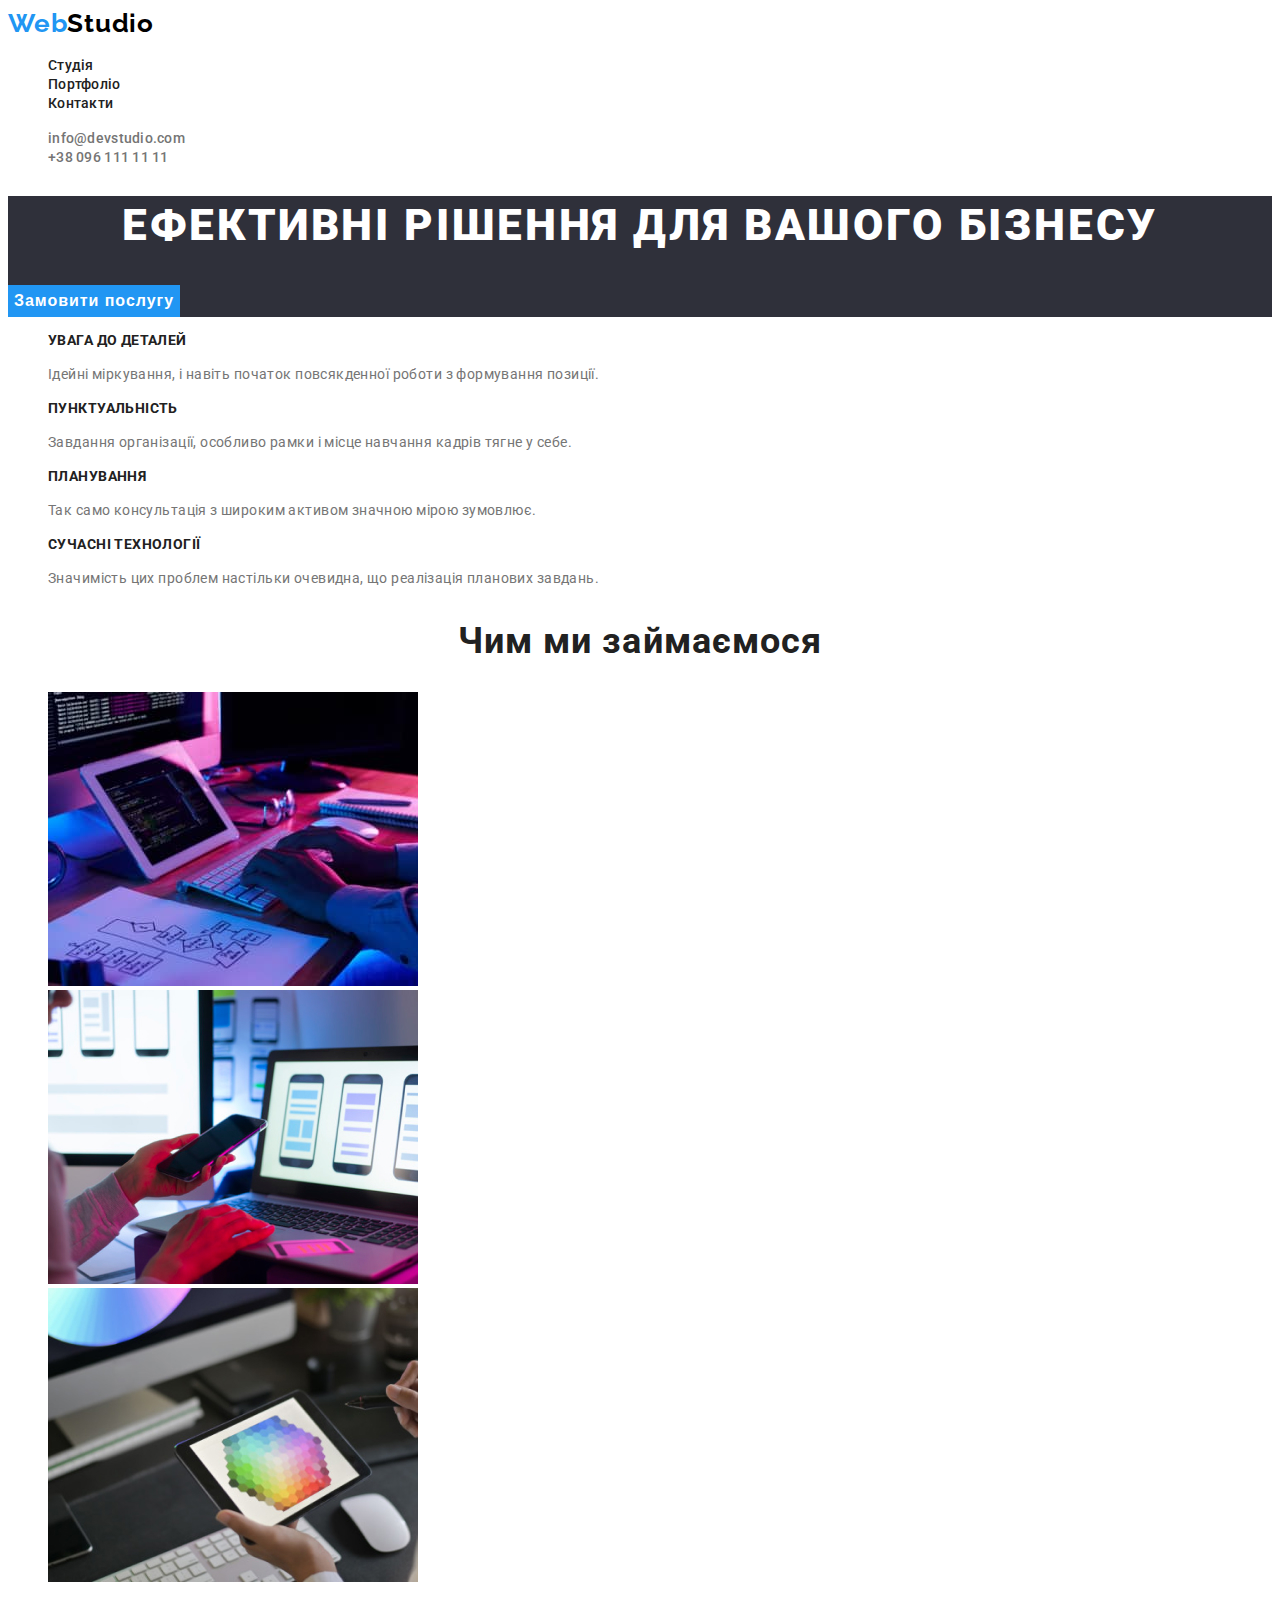
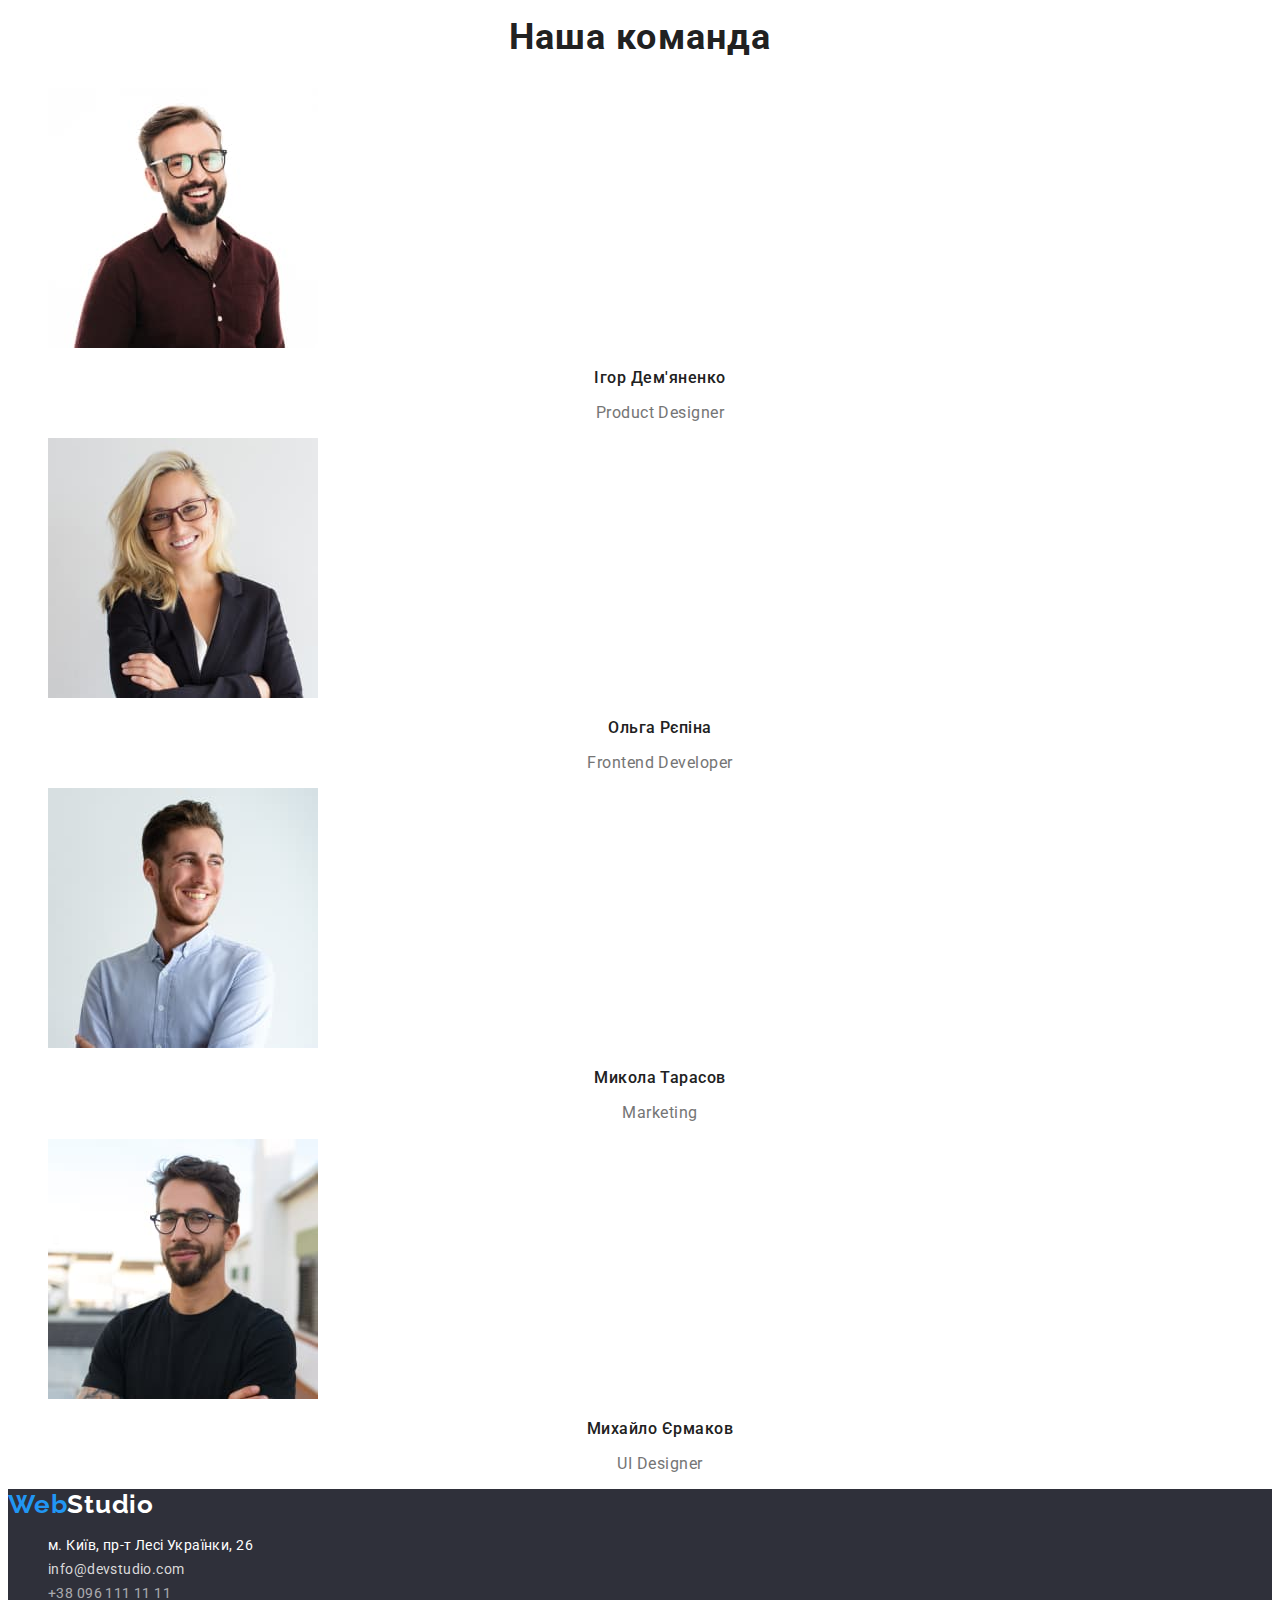
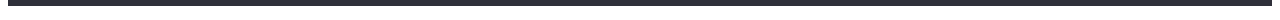
==== index.html @ 5782d52a "Add files via upload" ====
<!DOCTYPE html>
<html lang="uk">
<head>
    <meta charset="UTF-8">
    <meta http-equiv="X-UA-Compatible" content="IE=edge">
    <meta name="viewport" content="width=device-width, initial-scale=1.0">
    <title>WebStudio</title>
    <link rel="stylesheet" href="./css/styles.css">
    <link rel="preconnect" href="https://fonts.googleapis.com">
<link rel="preconnect" href="https://fonts.gstatic.com" crossorigin>
<link href="https://fonts.googleapis.com/css2?family=Raleway:wght@700&family=Roboto:wght@400;500;700;900&display=swap" rel="stylesheet">
</head>
<body>
    <header>
        <a href="./index.html" class="logo link"> <span class="accent">Web</span><span>Studio</span></a>
        <nav>
        <ul class="site-nav list">
            <li> <a href="./index.html" class="link">Студія</a></li>
            <li> <a href="./portfolio.html" class="link">Портфоліо</a></li>
            <li> <a href="#" class="link">Контакти</a></li>
        </ul>
        </nav>
        <ul class=" contact-list list">
            <li><a href="mailto:info@devstudio.com" class="link">info@devstudio.com</a></li>
            <li><a href="tel:+380961111111" class="link">+38 096 111 11 11</a></li>
        </ul>
    </header>
    <main>
<section class="hero">
    <h1 class="hero">Ефективні рішення для вашого бізнесу</h1>
    <button type="button" class="button">Замовити послугу</button>
</section>
<section>
<ul class="advances-list list">
    <li>
        <h3>УВАГА ДО ДЕТАЛЕЙ</h3>
        <p>Ідейні міркування, і навіть початок повсякденної роботи з формування позиції.</p>
    </li>
    <li class="list">
        <h3>ПУНКТУАЛЬНІСТЬ</h3>
        <p>Завдання організації, особливо рамки і місце навчання кадрів тягне у себе.</p>
    </li>
    <li class="list">
        <h3>ПЛАНУВАННЯ</h3>
        <p>Так само консультація з широким активом значною мірою зумовлює.</p>
    </li>
    <li class="list">
        <h3>СУЧАСНІ ТЕХНОЛОГІЇ</h3>
        <p>Значимість цих проблем настільки очевидна, що реалізація планових завдань.</p>
    </li>
</ul>
</section>
<section class="work">
    <h2>Чим ми займаємося</h2>
    <ul class="list">
        <li><img src="./images/box1.jpg" alt="процес програмування" width="370"></li>
        <li><img src="./images/box2.jpg" alt="процес програмування" width="370"></li>
        <li><img src="./images/box3.jpg" alt="процес програмування" width="370"></li>
    </ul>
</section>
<section class="team">
    <h2>Наша команда</h2>
    <ul class="list">
        <li>
            <img src="./images/img1.jpg" alt="Фото співробітника" width="270">
            <h3>Ігор Дем'яненко</h3>
            <p>Product Designer</p>
        </li>
        <li class="list">
            <img src="./images/img2.jpg" alt="Фото співробітника" width="270">
            <h3>Ольга Рєпіна</h3>
            <p>Frontend Developer</p>
        </li>
        <li class="list">
            <img src="./images/img3.jpg" alt="Фото співробітника" width="270">
            <h3>Микола Тарасов</h3>
            <p>Marketing</p>
        </li>
        <li class="list">
            <img src="./images/img4.jpg" alt="Фото співробітника" width="270">
            <h3>Михайло Єрмаков</h3>
            <p>UI Designer</p>
        </li>
    </ul>  
</section>
</main>
<footer>
    <a href="#" class="link logo-second"><span class="accent">Web</span>Studio</a>
<address>
    <ul class="address-list list">
    <li><a href="https://goo.gl/maps/CPtrU1FHBa2aNyZL9" target="_blank" rel="noopener noreferrer" class="address link">м. Київ, пр-т Лесі Українки, 26</a></li>
    <li><a href="mailto:info@devstudio.com" class="mail link">info@devstudio.com</a></li>
    <li><a href="tel:+380961111111" class="tel link">+38 096 111 11 11</a></li>
</ul>
</address>
</footer>
</body>
</html>
---- css/styles.css ----
:root {
    --primary-text-color: #757575;
    --title-text-color: #212121;
    --accent-color: #2196F3;
    --primary-white-color: #FFFFFF;
    --background-color: #F5F5F5;
    --black-for-logo: #000000;
    --mail-color: #D9D9D9;
    --tel-color: rgba(255, 255, 255, 0.6);
    --button-color: #F5F4FA;
    --background-footer-color: #2F303A;

}
/* general */ 
body {
    background-color: var(--primary-white-color);
    color: var(--primary-text-color);
    font-family: "Roboto", "Verdana", "Tahoma", sans-serif;
    font-style: normal;

}
.list {
    list-style: none; 
}
.link {
    text-decoration: none;
}
/* header */
/* logo */
.logo {
    color: var(--black-for-logo);
    font-family: "Raleway", "Roboto", sans-serif;   
    font-weight: 700;
    font-size: 26px;
    line-height: 1.2;
    letter-spacing: 0.03em;
}
.accent {
    color: var(--accent-color);

}

/* site-nav */
.site-nav .link {
    color: var(--title-text-color);
    font-weight: 500;
    font-size: 14px;
    line-height: 1.14;
    letter-spacing: 0.02em;
}
.site-nav .accent {
    color: var(--accent-color);
}
.site-nav .link:hover,
.site-nav .link:focus {
    color: var(--accent-color);
}
/* contacts */
.contact-list .link {
    color: var(--primary-text-color);
    font-weight: 500;
    font-size: 14px;
    line-height: 1.14;
    letter-spacing: 0.02em;
}
.contact-list .link:hover,
.contact-list .link:focus {
    color: var(--accent-color);
}



/* footer */
footer{
    background-color: var(--background-footer-color);
 }
 .logo-second {
    color: var(--primary-white-color);
    font-family: "Raleway", "Roboto", sans-serif;   
    font-weight: 700;
    font-size: 26px;
    line-height: 1.2;
    letter-spacing: 0.03em;
}
.accent {
    color: var(--accent-color);

}

.address-list {
    font-style: normal;
    font-weight: 400;
    font-size: 14px;
    line-height: 1.71;
    letter-spacing: 0.03em;
}
.address-list .address {
color: var(--primary-white-color);
}
.address-list .mail {
color: var(--mail-color) ;
}
.address-list .tel {
    color: var(--tel-color);
}


 /* main page */


/* hero */

.hero {
    background-color: var(--background-footer-color);
}
.hero h1 {
    color: var(--primary-white-color);
    font-weight: 900;
    font-size: 44px;
    line-height: 1.36;
    text-align: center;
    letter-spacing: 0.06em;
    text-transform: uppercase;
}
.button {
    color: var(--primary-white-color);
    background-color: var(--accent-color);
    border: none;
    font-weight: 700;
    font-size: 16px;
    line-height: 1.88;
    text-align: center;
    letter-spacing: 0.06em;
    cursor: pointer;
}

/* advances */

.advances-list h3 {
    color: var(--title-text-color);
    font-weight: 700;
    font-size: 14px;
    line-height: 1.14;
    letter-spacing: 0.03em;

}
.advances-list p {
font-size: 14px;
line-height: 1.71;
letter-spacing: 0.03em;
}

/* our work */

.work h2, 
.team h2 {
    color: var(--title-text-color);
    font-weight: 700;
    font-size: 36px;
    line-height: 1.17;
    text-align: center;
    letter-spacing: 0.03em;
}
 /* team */

 .team h3 {
    color: var(--title-text-color);
    font-weight: 500;
    font-size: 16px;
    line-height: 1.19;
    text-align: center;
    letter-spacing: 0.03em;
 }
 .team p {
    font-size: 16px;
    line-height: 1.19;
    text-align: center;
    letter-spacing: 0.03em;
 }
 

 /* portfolio page */

 .filter-button{
    color: var(--title-text-color);
    font-family: "Roboto", sans-serif;
    font-style: normal;
    font-weight: 500;
    font-size: 16px;
    line-height: 1.62;
    letter-spacing: 0.03em;
    border: none;
    cursor: pointer;
 }

 .filter-button:hover,
 .filter-button:focus {
    background-color: var(--accent-color);
    color: var(--primary-white-color);
 }

 .name {
    color: var(--title-text-color);
    font-weight: 700;
    font-size: 18px;
    line-height: 2;
    letter-spacing: 0.06em;
 }

 .form {
font-size: 16px;
line-height: 1.88;
letter-spacing: 0.03em;
 }
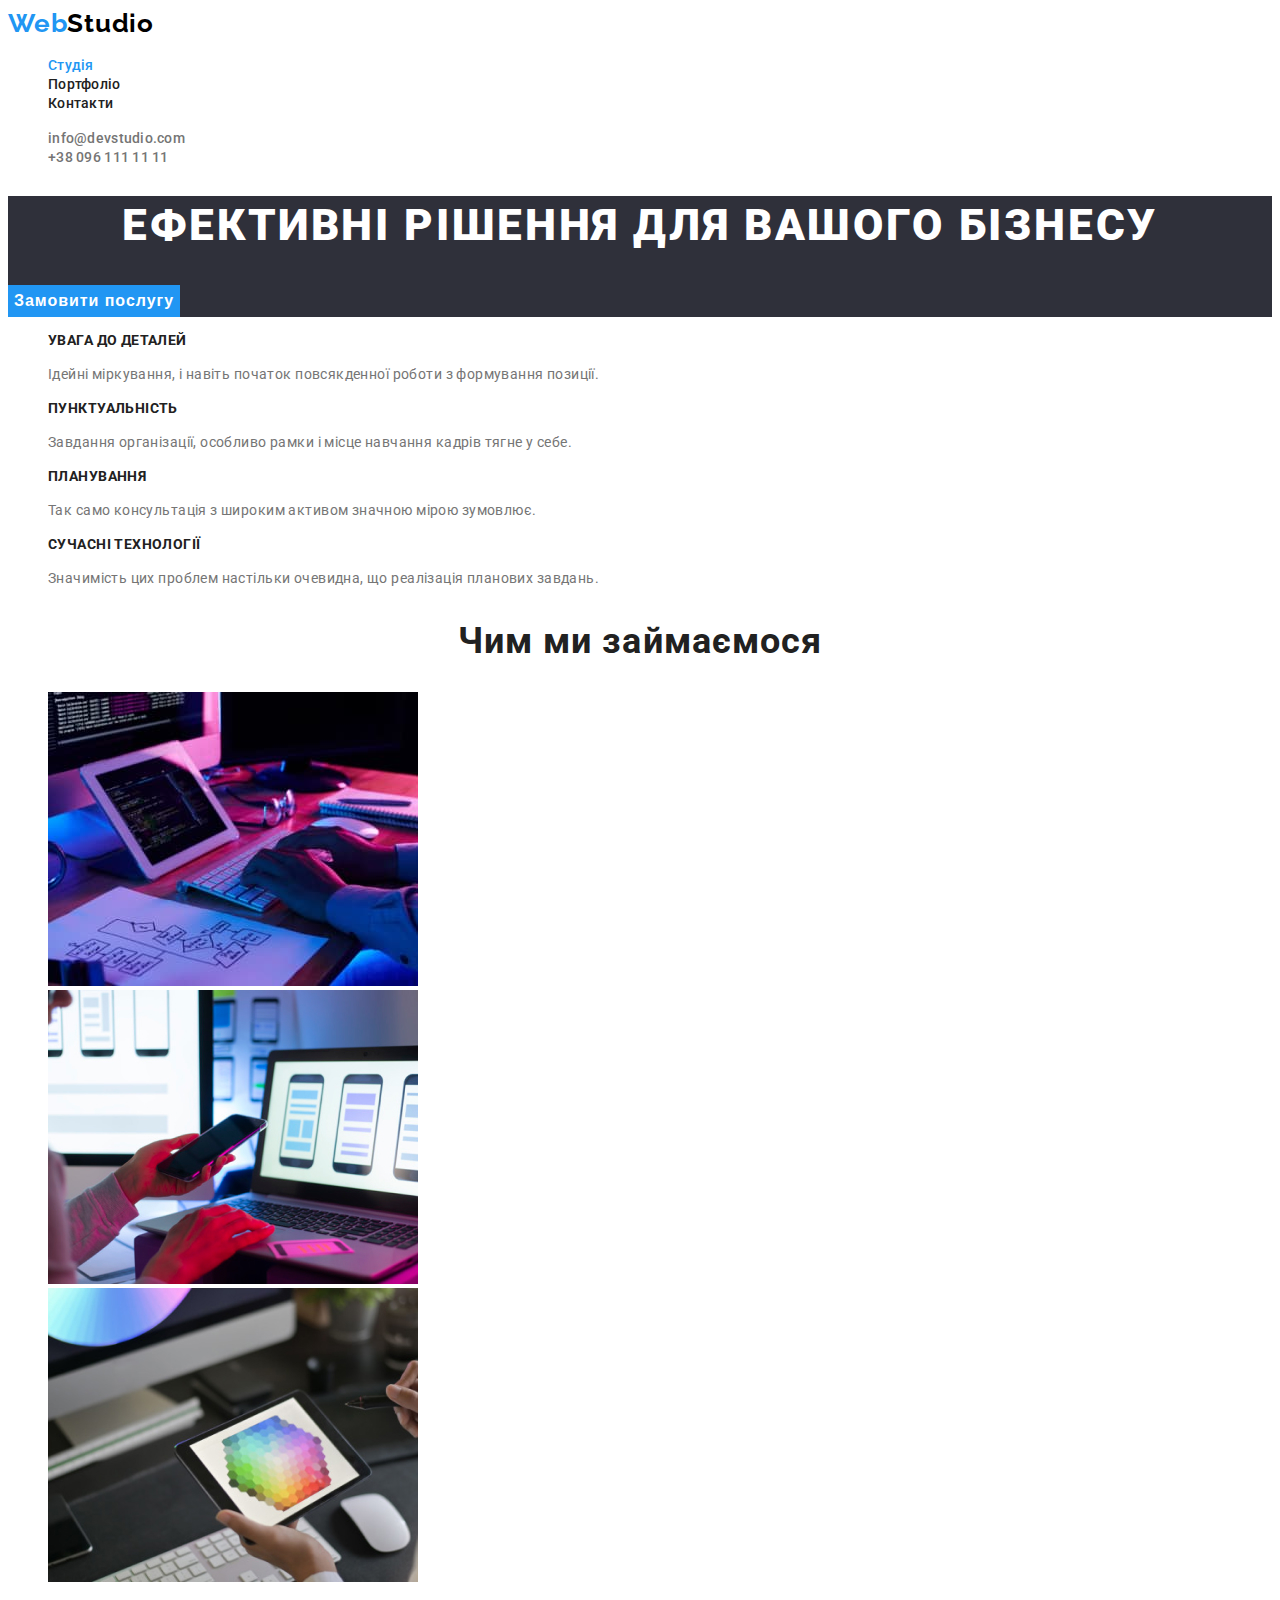
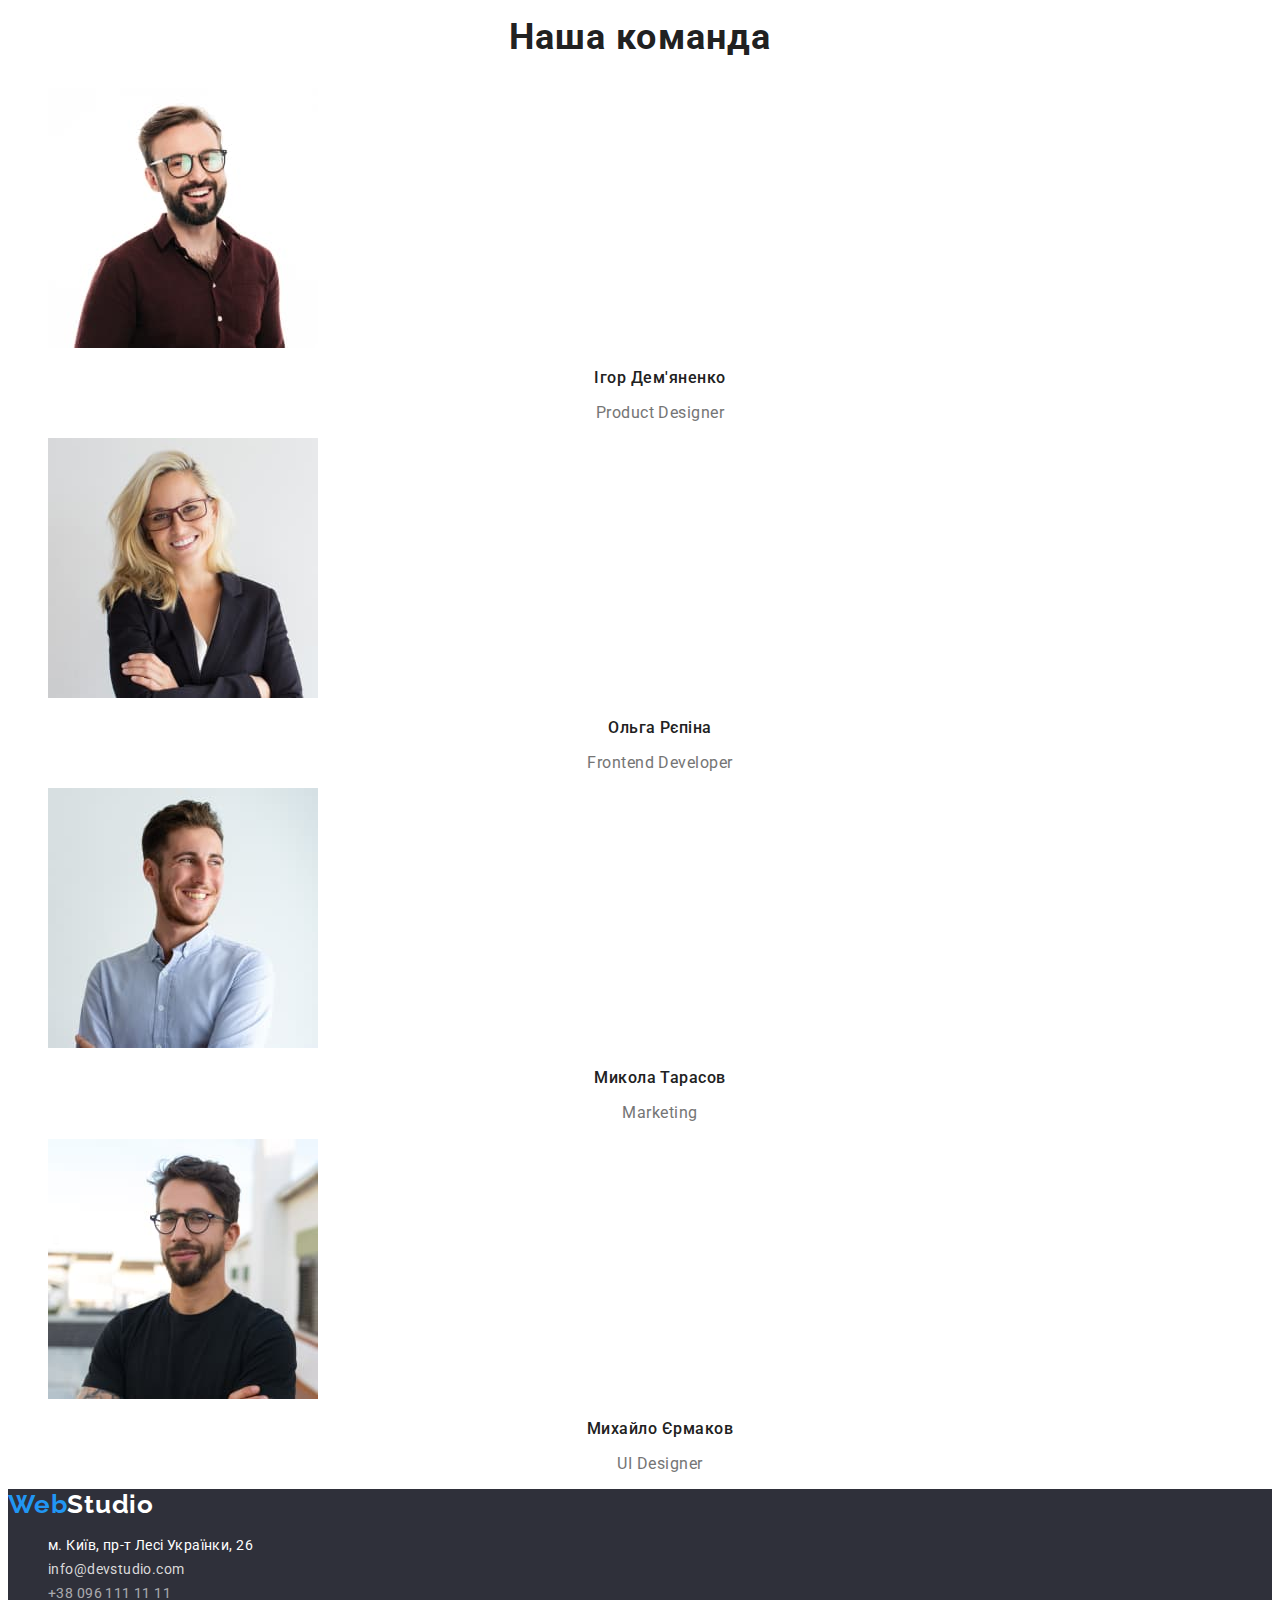
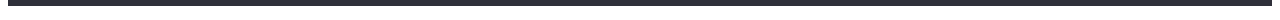
==== commit 3b48e09d: "додав класи та стилі" ====
--- a/index.html
+++ b/index.html
@@ -15,7 +15,7 @@
         <a href="./index.html" class="logo link"> <span class="accent">Web</span><span>Studio</span></a>
         <nav>
         <ul class="site-nav list">
-            <li> <a href="./index.html" class="link">Студія</a></li>
+            <li> <a href="./index.html" class="link current">Студія</a></li>
             <li> <a href="./portfolio.html" class="link">Портфоліо</a></li>
             <li> <a href="#" class="link">Контакти</a></li>
         </ul>
@@ -31,6 +31,7 @@
     <button type="button" class="button">Замовити послугу</button>
 </section>
 <section>
+    <h2 class="visually-hidden">Особливості</h2>
 <ul class="advances-list list">
     <li>
         <h3>УВАГА ДО ДЕТАЛЕЙ</h3>
@@ -85,7 +86,7 @@
 </section>
 </main>
 <footer>
-    <a href="#" class="link logo-second"><span class="accent">Web</span>Studio</a>
+    <a href="./index.html" class="link logo-second"><span class="accent">Web</span>Studio</a>
 <address>
     <ul class="address-list list">
     <li><a href="https://goo.gl/maps/CPtrU1FHBa2aNyZL9" target="_blank" rel="noopener noreferrer" class="address link">м. Київ, пр-т Лесі Українки, 26</a></li>
--- a/css/styles.css
+++ b/css/styles.css
@@ -2,6 +2,7 @@
     --primary-text-color: #757575;
     --title-text-color: #212121;
     --accent-color: #2196F3;
+    --hover-button-color: #188CE8;
     --primary-white-color: #FFFFFF;
     --background-color: #F5F5F5;
     --black-for-logo: #000000;
@@ -41,6 +42,7 @@
 }
 
 /* site-nav */
+
 .site-nav .link {
     color: var(--title-text-color);
     font-weight: 500;
@@ -48,9 +50,8 @@
     line-height: 1.14;
     letter-spacing: 0.02em;
 }
-.site-nav .accent {
-    color: var(--accent-color);
-}
+
+
 .site-nav .link:hover,
 .site-nav .link:focus {
     color: var(--accent-color);
@@ -67,7 +68,9 @@
 .contact-list .link:focus {
     color: var(--accent-color);
 }
-
+.site-nav .current {
+    color: var(--accent-color);
+}
 
 
 /* footer */
@@ -97,12 +100,24 @@
 .address-list .address {
 color: var(--primary-white-color);
 }
+
 .address-list .mail {
 color: var(--mail-color) ;
 }
 .address-list .tel {
     color: var(--tel-color);
 }
+.address:hover,
+.address:focus,
+.mail:hover,
+.mail:focus,
+.tel:hover,
+.tel:focus {
+
+    color: var(--accent-color);
+}
+
+
 
 
  /* main page */
@@ -133,9 +148,24 @@
     letter-spacing: 0.06em;
     cursor: pointer;
 }
+.button:hover,
+.button:focus {
+    background-color: var(--hover-button-color);
+}
 
 /* advances */
-
+.visually-hidden {
+    position: absolute;
+    white-space: nowrap;
+    width: 1px;
+    height: 1px;
+    overflow: hidden;
+    border: 0;
+    padding: 0;
+    clip: rect(0 0 0 0);
+    clip-path: inset(50%);
+    margin: -1px;
+}
 .advances-list h3 {
     color: var(--title-text-color);
     font-weight: 700;
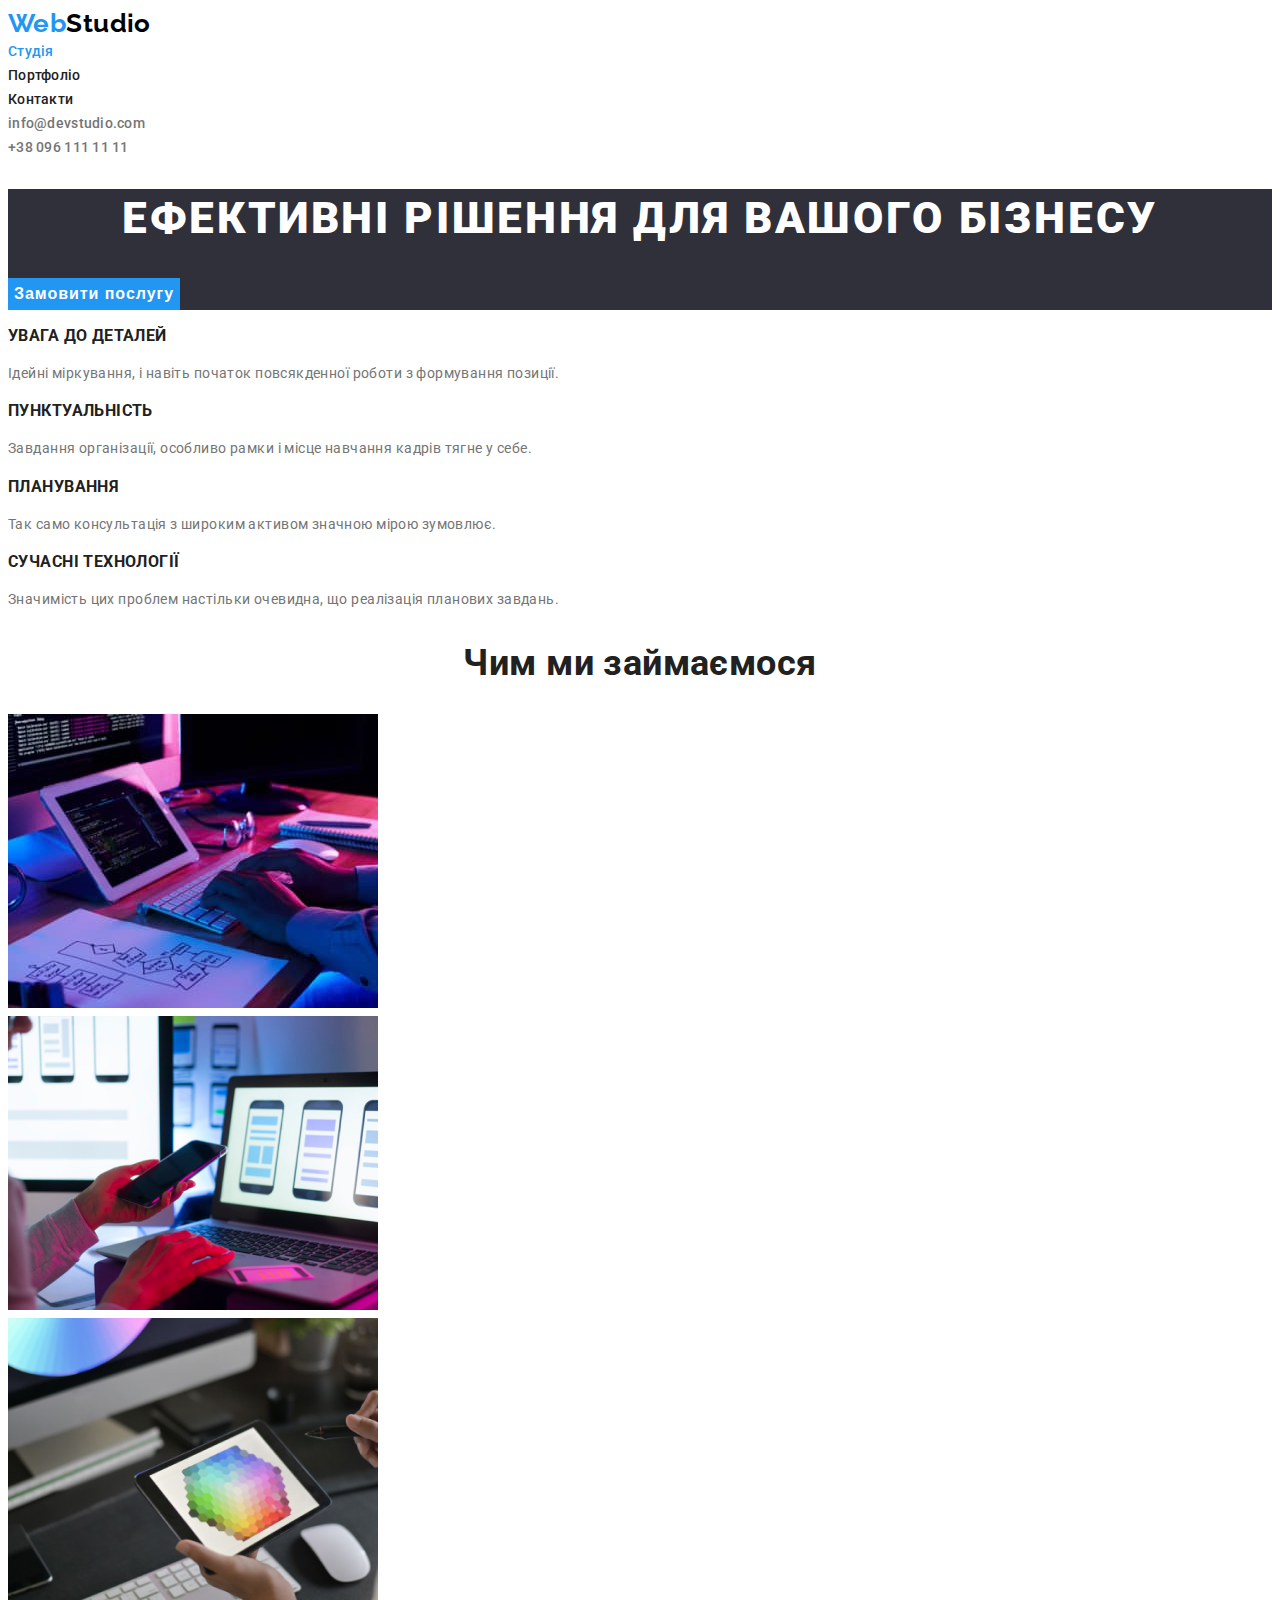
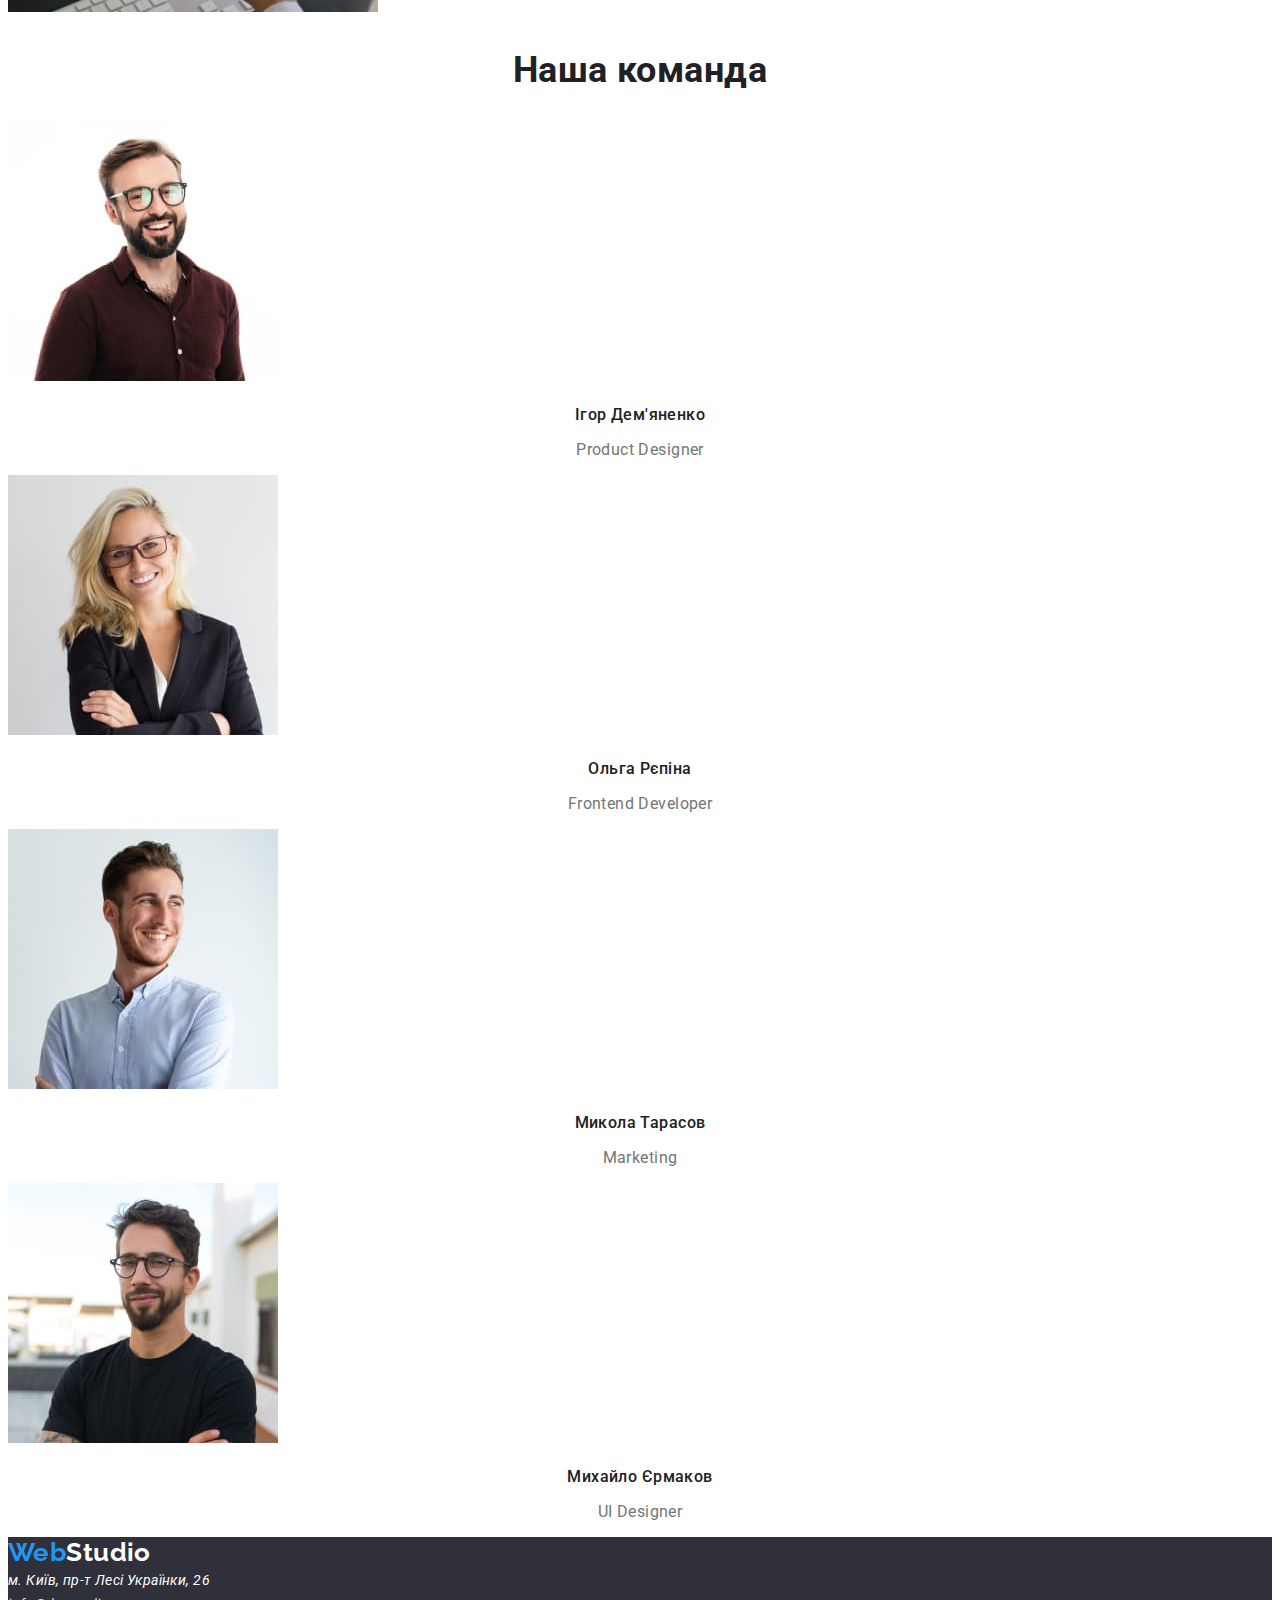
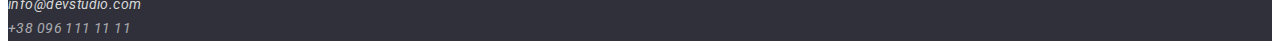
==== commit 223f1f20: "Update index.html" ====
--- a/index.html
+++ b/index.html
@@ -12,7 +12,7 @@
 </head>
 <body>
     <header>
-        <a href="./index.html" class="logo link"> <span class="accent">Web</span><span>Studio</span></a>
+        <a href="./index.html" class="logo link"> <span class="accent">Web</span>Studio</a>
         <nav>
         <ul class="site-nav list">
             <li> <a href="./index.html" class="link current">Студія</a></li>
@@ -27,32 +27,32 @@
     </header>
     <main>
 <section class="hero">
-    <h1 class="hero">Ефективні рішення для вашого бізнесу</h1>
+    <h1 class="hero-name">Ефективні рішення для вашого бізнесу</h1>
     <button type="button" class="button">Замовити послугу</button>
 </section>
 <section>
     <h2 class="visually-hidden">Особливості</h2>
 <ul class="advances-list list">
     <li>
-        <h3>УВАГА ДО ДЕТАЛЕЙ</h3>
+        <h3 class="caption">УВАГА ДО ДЕТАЛЕЙ</h3>
         <p>Ідейні міркування, і навіть початок повсякденної роботи з формування позиції.</p>
     </li>
     <li class="list">
-        <h3>ПУНКТУАЛЬНІСТЬ</h3>
+        <h3 class="caption">ПУНКТУАЛЬНІСТЬ</h3>
         <p>Завдання організації, особливо рамки і місце навчання кадрів тягне у себе.</p>
     </li>
     <li class="list">
-        <h3>ПЛАНУВАННЯ</h3>
+        <h3 class="caption">ПЛАНУВАННЯ</h3>
         <p>Так само консультація з широким активом значною мірою зумовлює.</p>
     </li>
     <li class="list">
-        <h3>СУЧАСНІ ТЕХНОЛОГІЇ</h3>
+        <h3 class="caption">СУЧАСНІ ТЕХНОЛОГІЇ</h3>
         <p>Значимість цих проблем настільки очевидна, що реалізація планових завдань.</p>
     </li>
 </ul>
 </section>
 <section class="work">
-    <h2>Чим ми займаємося</h2>
+    <h2 class="work-name">Чим ми займаємося</h2>
     <ul class="list">
         <li><img src="./images/box1.jpg" alt="процес програмування" width="370"></li>
         <li><img src="./images/box2.jpg" alt="процес програмування" width="370"></li>
@@ -60,32 +60,32 @@
     </ul>
 </section>
 <section class="team">
-    <h2>Наша команда</h2>
+    <h2 class="team-name">Наша команда</h2>
     <ul class="list">
         <li>
             <img src="./images/img1.jpg" alt="Фото співробітника" width="270">
-            <h3>Ігор Дем'яненко</h3>
-            <p>Product Designer</p>
+            <h3 class="employee">Ігор Дем'яненко</h3>
+            <p class="post">Product Designer</p>
         </li>
         <li class="list">
             <img src="./images/img2.jpg" alt="Фото співробітника" width="270">
-            <h3>Ольга Рєпіна</h3>
-            <p>Frontend Developer</p>
+            <h3 class="employee">Ольга Рєпіна</h3>
+            <p class="post">Frontend Developer</p>
         </li>
         <li class="list">
             <img src="./images/img3.jpg" alt="Фото співробітника" width="270">
-            <h3>Микола Тарасов</h3>
-            <p>Marketing</p>
+            <h3 class="employee">Микола Тарасов</h3>
+            <p class="post">Marketing</p>
         </li>
         <li class="list">
             <img src="./images/img4.jpg" alt="Фото співробітника" width="270">
-            <h3>Михайло Єрмаков</h3>
-            <p>UI Designer</p>
+            <h3 class="employee">Михайло Єрмаков</h3>
+            <p class="post">UI Designer</p>
         </li>
     </ul>  
 </section>
 </main>
-<footer>
+<footer class="footer">
     <a href="./index.html" class="link logo-second"><span class="accent">Web</span>Studio</a>
 <address>
     <ul class="address-list list">
--- a/css/styles.css
+++ b/css/styles.css
@@ -18,10 +18,15 @@
     color: var(--primary-text-color);
     font-family: "Roboto", "Verdana", "Tahoma", sans-serif;
     font-style: normal;
+    font-size: 14px;
+    line-height: 1.71;
+    letter-spacing: 0.03em;
 
 }
 .list {
     list-style: none; 
+    margin: 0;
+    padding: 0;
 }
 .link {
     text-decoration: none;
@@ -34,11 +39,10 @@
     font-weight: 700;
     font-size: 26px;
     line-height: 1.2;
-    letter-spacing: 0.03em;
+    
 }
 .accent {
     color: var(--accent-color);
-
 }
 
 /* site-nav */
@@ -46,7 +50,6 @@
 .site-nav .link {
     color: var(--title-text-color);
     font-weight: 500;
-    font-size: 14px;
     line-height: 1.14;
     letter-spacing: 0.02em;
 }
@@ -60,7 +63,6 @@
 .contact-list .link {
     color: var(--primary-text-color);
     font-weight: 500;
-    font-size: 14px;
     line-height: 1.14;
     letter-spacing: 0.02em;
 }
@@ -74,7 +76,7 @@
 
 
 /* footer */
-footer{
+.footer{
     background-color: var(--background-footer-color);
  }
  .logo-second {
@@ -83,20 +85,13 @@
     font-weight: 700;
     font-size: 26px;
     line-height: 1.2;
-    letter-spacing: 0.03em;
+    
 }
 .accent {
     color: var(--accent-color);
 
 }
 
-.address-list {
-    font-style: normal;
-    font-weight: 400;
-    font-size: 14px;
-    line-height: 1.71;
-    letter-spacing: 0.03em;
-}
 .address-list .address {
 color: var(--primary-white-color);
 }
@@ -113,12 +108,8 @@
 .mail:focus,
 .tel:hover,
 .tel:focus {
-
-    color: var(--accent-color);
-}
-
-
-
+color: var(--accent-color);
+}
 
  /* main page */
 
@@ -128,7 +119,7 @@
 .hero {
     background-color: var(--background-footer-color);
 }
-.hero h1 {
+.hero-name {
     color: var(--primary-white-color);
     font-weight: 900;
     font-size: 44px;
@@ -166,46 +157,39 @@
     clip-path: inset(50%);
     margin: -1px;
 }
-.advances-list h3 {
-    color: var(--title-text-color);
-    font-weight: 700;
-    font-size: 14px;
+.caption {
+    color: var(--title-text-color);
+    font-weight: 700;
     line-height: 1.14;
-    letter-spacing: 0.03em;
-
-}
-.advances-list p {
-font-size: 14px;
-line-height: 1.71;
-letter-spacing: 0.03em;
-}
+
+
+}
+
 
 /* our work */
 
-.work h2, 
-.team h2 {
+.work-name, 
+.team-name {
     color: var(--title-text-color);
     font-weight: 700;
     font-size: 36px;
     line-height: 1.17;
     text-align: center;
-    letter-spacing: 0.03em;
 }
  /* team */
 
- .team h3 {
+ .employee {
     color: var(--title-text-color);
     font-weight: 500;
     font-size: 16px;
     line-height: 1.19;
     text-align: center;
-    letter-spacing: 0.03em;
- }
- .team p {
+    
+ }
+ .post {
     font-size: 16px;
     line-height: 1.19;
     text-align: center;
-    letter-spacing: 0.03em;
  }
  
 
@@ -218,7 +202,6 @@
     font-weight: 500;
     font-size: 16px;
     line-height: 1.62;
-    letter-spacing: 0.03em;
     border: none;
     cursor: pointer;
  }
@@ -238,7 +221,7 @@
  }
 
  .form {
+color: var(--primary-text-color);
 font-size: 16px;
 line-height: 1.88;
-letter-spacing: 0.03em;
  }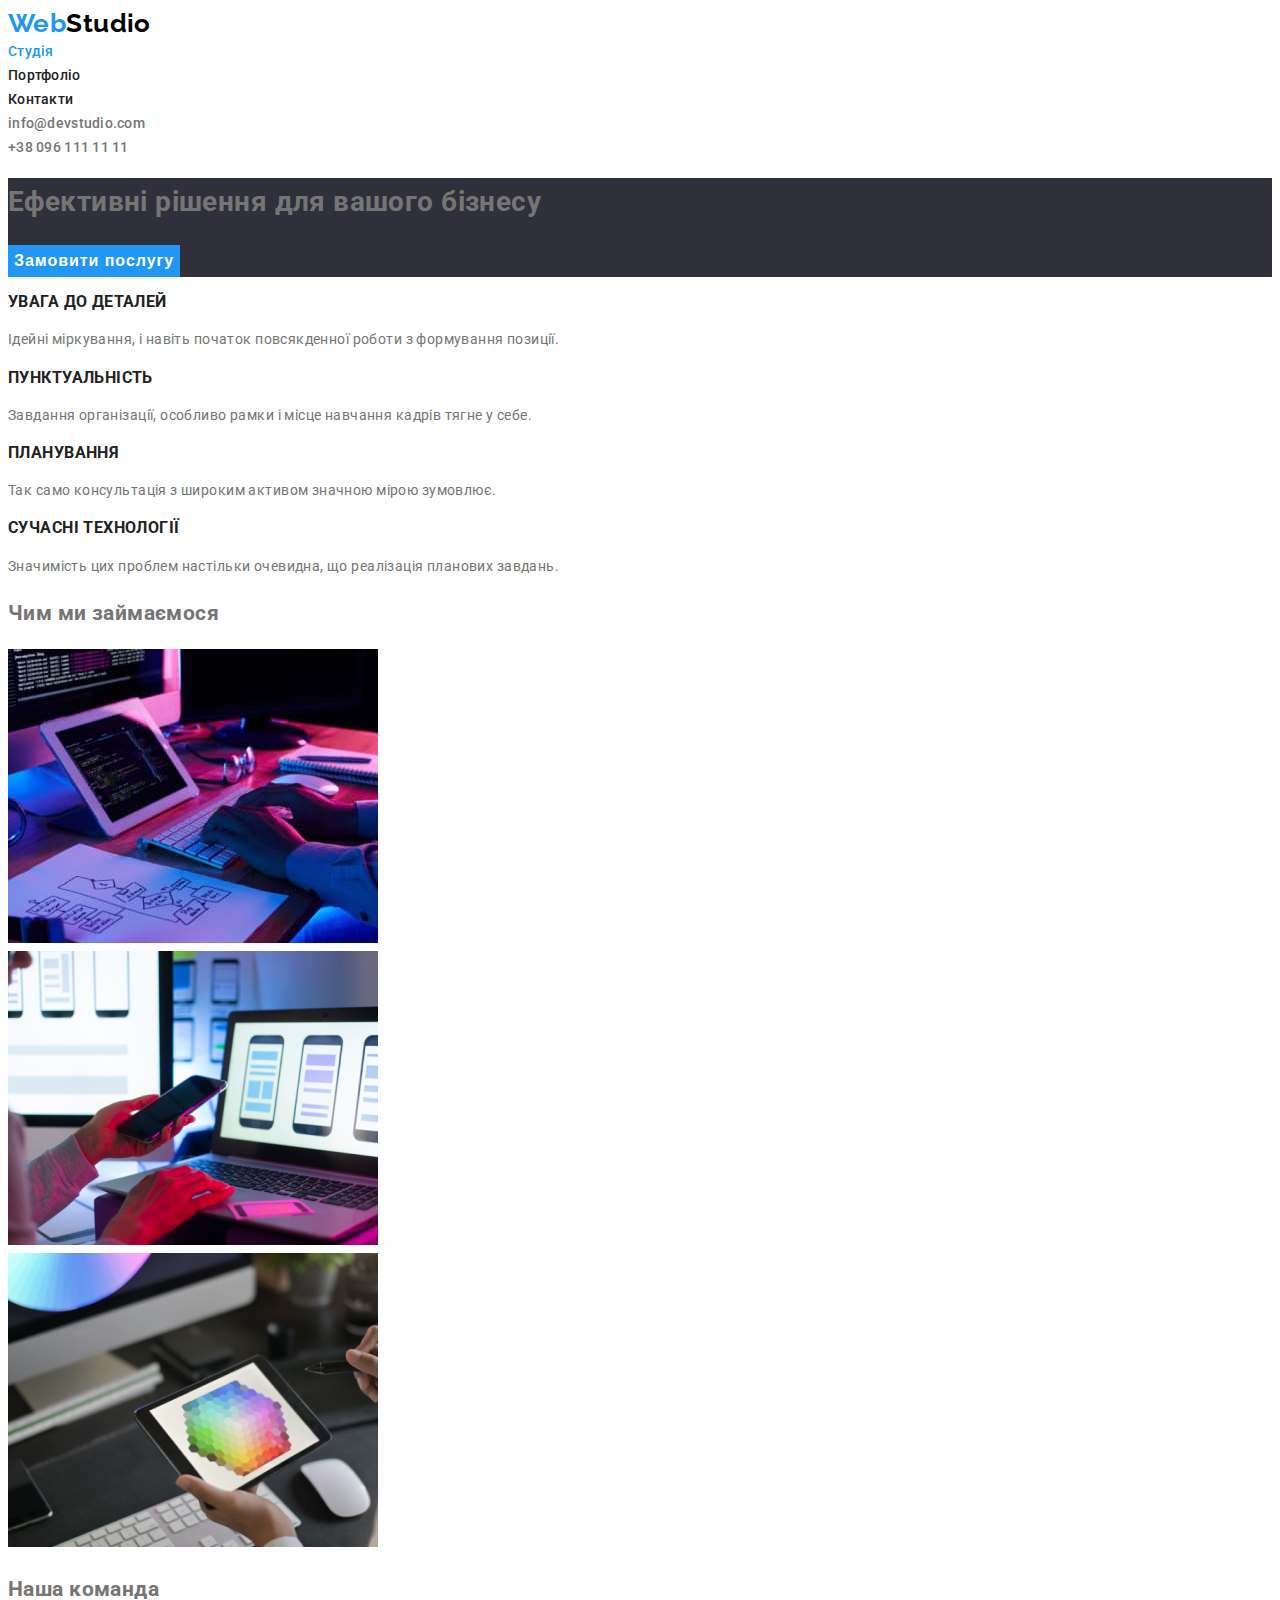
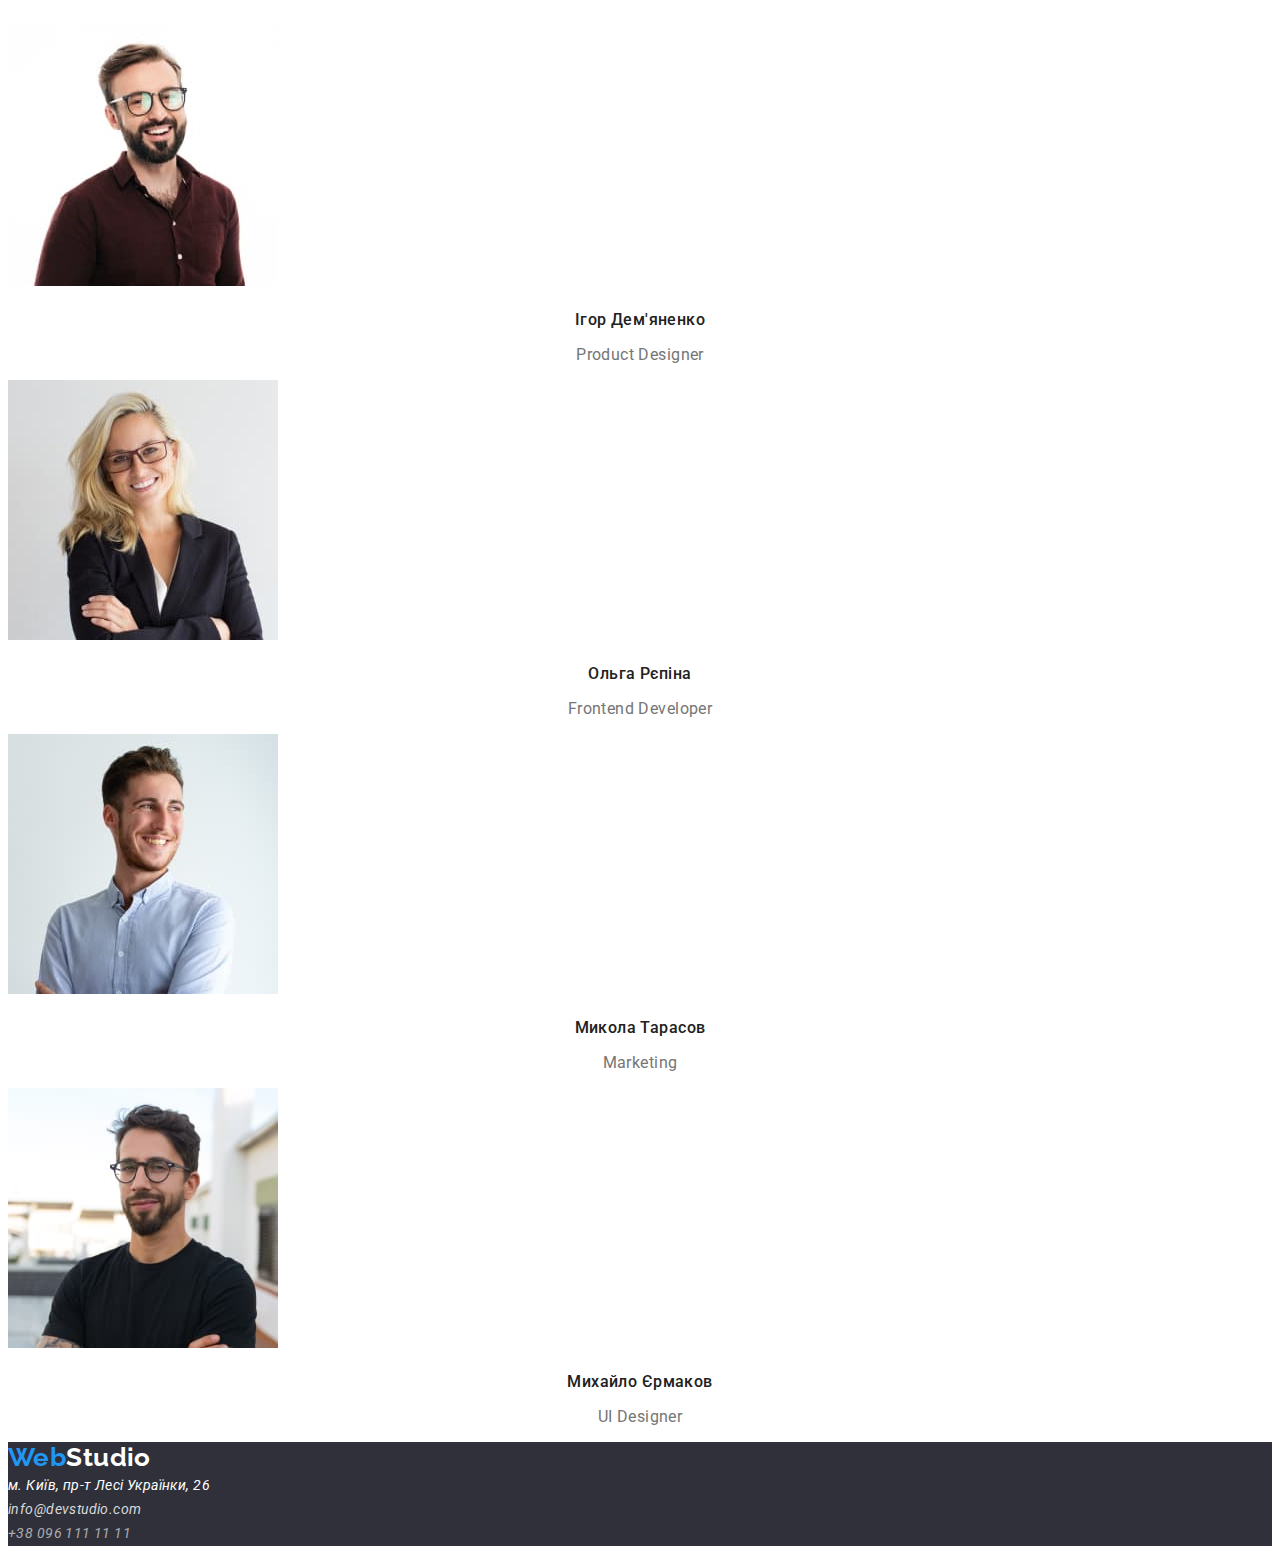
==== commit 5c9c059f: "Update index.html" ====
--- a/index.html
+++ b/index.html
@@ -27,7 +27,7 @@
     </header>
     <main>
 <section class="hero">
-    <h1 class="hero-name">Ефективні рішення для вашого бізнесу</h1>
+    <h1 class="hero-title">Ефективні рішення для вашого бізнесу</h1>
     <button type="button" class="button">Замовити послугу</button>
 </section>
 <section>
@@ -52,7 +52,7 @@
 </ul>
 </section>
 <section class="work">
-    <h2 class="work-name">Чим ми займаємося</h2>
+    <h2 class="work-title">Чим ми займаємося</h2>
     <ul class="list">
         <li><img src="./images/box1.jpg" alt="процес програмування" width="370"></li>
         <li><img src="./images/box2.jpg" alt="процес програмування" width="370"></li>
@@ -60,7 +60,7 @@
     </ul>
 </section>
 <section class="team">
-    <h2 class="team-name">Наша команда</h2>
+    <h2 class="team-title">Наша команда</h2>
     <ul class="list">
         <li>
             <img src="./images/img1.jpg" alt="Фото співробітника" width="270">
